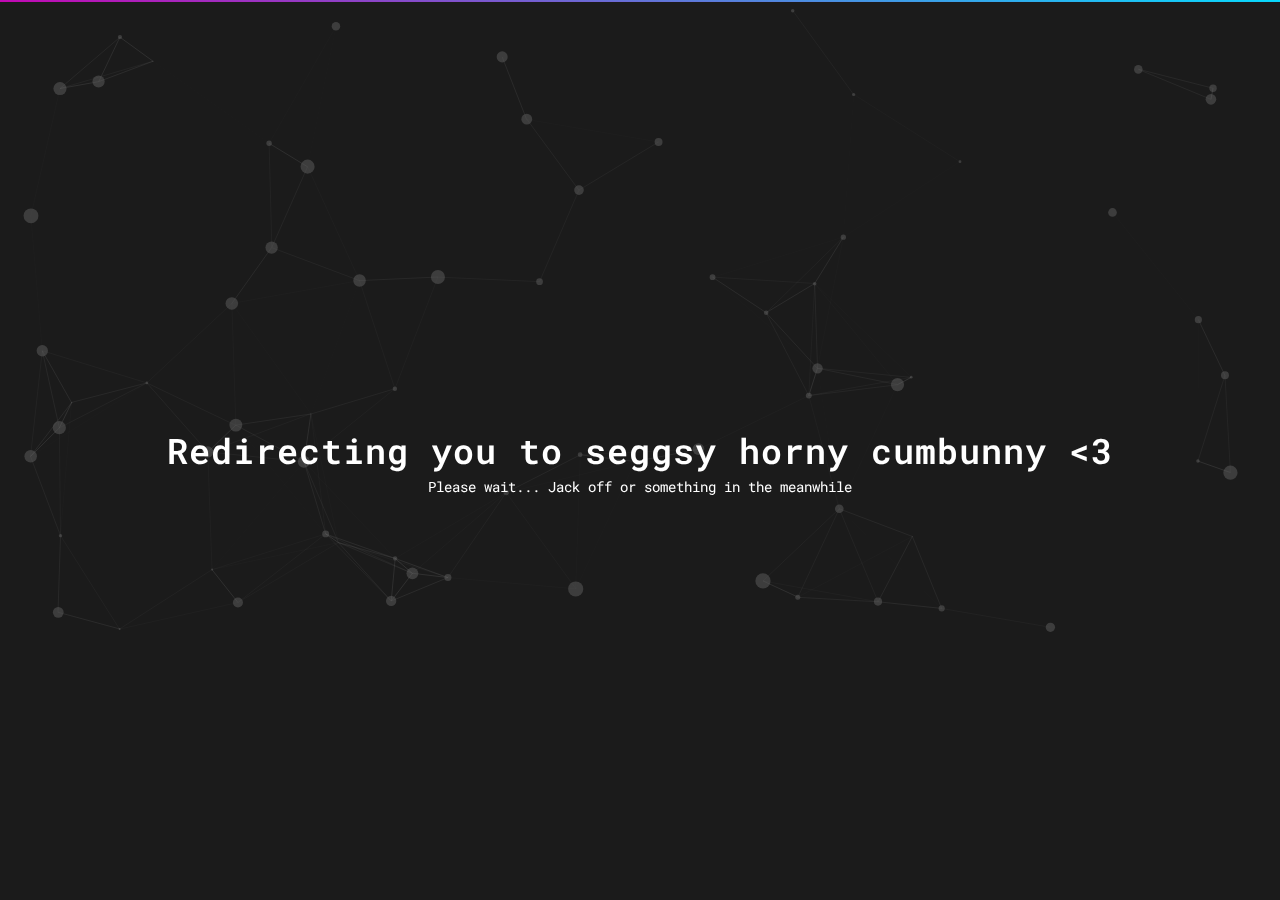
==== cumbunny.html @ 17cd3473 "cumbunny" ====
<!DOCTYPE html>
<html>
  <head>
    <meta http-equiv="refresh" content="7; url='https://vrc.gay/static/assets/videos/cumbunny.mp4'">
    <meta name="viewport" content="width=device-width, initial-scale=1.0">
    <meta charset="UTF-8" />
    <meta property="og:title" content="Redirecting | Horny PlayBunniiii">
    <meta property="og:description" content="Redirecting you to my sexy danni">
    <meta name="keywords" content="irrelevant, irrelevant gang, vrc irrelevant, vrc, irrelevant vrc, irrelevant discord, irrelevant gang discord, erp, vrchat erp, irrelevant gang erp, irrelevant erp">
    <meta name="robots" content="index, follow">
    <meta http-equiv="Content-Type" content="text/html; charset=utf-8">
    <meta name="language" content="English">
    <meta name="revisit-after" content="1 days">    
    <meta name="theme-color" content="#1B1B1B">
    <title>Redirecting | Horny Danni <3</title>

    <link rel="icon" href="./static/assets/videos/why.mp4" type="image/x-icon"/>
    <link rel="shortcut icon" href="./static/assets/images/favicon.ico" type="image/x-icon"/>
    <link rel="stylesheet" href="./static/css/stylesheet.css">

  </head>
  <body>
    <div class="particles" id="particles"></div>
    <div id="rainbow"></div>
    <div class="header">
      <h1>Redirecting you to seggsy horny cumbunny <3</h1>
      </div>
      <div class="links">
        <p>
            Please wait... Jack off or something in the meanwhile
        </p>
    </div>
    <script src="static/js/particles.min.js"></script>
    <script src="static/js/app.js"></script>
    <script src="static/js/message.js"></script>
  </body>
</html>
---- static/css/stylesheet.css ----
@import url('https://fonts.googleapis.com/css2?family=Roboto+Mono:wght@500&display=swap');

@keyframes flicker {
    0% {
        text-shadow: 0px 0px 5px white;
        text-shadow: -3px 1px 0px #ca00af;
        text-shadow: -2.5px 2px 0px #ca00af;
        text-shadow: -1.5px 3px 0px #ca00af;
    }
    30% {
      text-shadow: 0px 0px 5px rgb(0, 225, 255);
      text-shadow: 3px -1px 0px rgb(0, 225, 255);
      text-shadow: 2.5px -2px 0px rgb(0, 225, 255);
      text-shadow: 1.5px -3px 0px rgb(0, 225, 255);
      text-shadow: 2.5px -2px 0px rgb(0, 225, 255);
      text-shadow: 3px -1px 0px rgb(0, 225, 255);
    }
    100% {
      text-shadow: 0px 0px 5px white;
        text-shadow: -3px 1px 0px #ca00af;
        text-shadow: -2.5px 2px 0px #ca00af;
        text-shadow: -1.5px 3px 0px #ca00af;

    }
}

@keyframes fadeIn {
    0% {
        opacity: 0;
      }
    100% {
        opacity: 1;
      }
}

@keyframes pfadeIn {
  0% {
      opacity: 0;
    }
  100% {
      opacity: 0.3;
    }
}

@keyframes flyIn {
  0% {
      width: 0%;
    }
  100% {
      width: 100%;
    }
}

#rainbow {

  position: absolute;
  left:0;
  right: 0;
  top: 0;
  bottom: 0;

  width: 100%;
  height: 2px;

  background: linear-gradient(181deg, rgb(0, 225, 255), #ca00af);
  background-size: 100% 100%;

  animation: flyIn 1s;
}

div.particles {
  animation: pfadeIn 1s;
  opacity: 0.3;
}

h1 {
    animation: flicker 1s infinite;
    font-family: 'Roboto Mono', monospace;
    color: #FFFFFF;
    text-align: center;
    position: relative;
    padding-top: auto;
    font-size: 35px;
    font-weight: 600;
    letter-spacing: 1px;
 }

div.header {
    animation: fadeIn 1s;
    border-radius: 1em;
    padding: 1em;
    position: absolute;
    top: 50%;
    left: 50%;
    margin-right: -50%;
    transform: translate(-50%, -50%);
}

@media only screen and (max-width: 900px) {
  div.header {
    animation: fadeIn 1s;
    border-radius: 1em;
    padding: 1em;
    position: absolute;
    top: 40%;
    left: 50%;
    margin-right: -50%;
    transform: translate(-50%, -50%);
  }

  div.links {
    animation: fadeIn 1s;
    border-radius: 1em;
    padding: 1em;
    position: absolute;
    top: 54%;
    left: 50%;
    margin-right: -50%;
    transform: translate(-50%, -50%);
    color: white;
    font-family: 'Roboto Mono', monospace;
    font-size: 14px;
    letter-spacing: 0px;
  }
}


div.links {
  animation: fadeIn 1s;
  border-radius: 1em;
  padding: 1em;
  position: absolute;
  top: 54%;
  left: 50%;
  margin-right: -50%;
  transform: translate(-50%, -50%);
  color: white;
  font-family: 'Roboto Mono', monospace;
  font-size: 14px;
  letter-spacing: 0px;
}

div.redirect {
  animation: fadeIn 1s;
  border-radius: 1em;
  padding: 1em;
  position: absolute;
  top: 90%;
  left: 50%;
  margin-right: -50%;
  transform: translate(-50%, -50%);
  color: white;
  font-family: 'Roboto Mono', monospace;
  font-size: 15px;
  text-align: center;
}

a {
  text-decoration: blink;
  transition: all 0.4s;
  color: #FFFFFF;
}

a:hover {
  color: #E771BD;
  text-decoration: none;
  transition: all 0.6s;
}

.line {
  color: #ffffff;
  font-size: 13px;
  margin-right: 3px;
  margin-left: 3px;
}

.line-members {
    color: #ffffff;
    font-size: 20px;
    margin-right: 3px;
    margin-left: 3px;
}


div.members {
  animation: fadeIn 1s;
  border-radius: 1em;
  padding: 1em;
  position: absolute;
  top: 55%;
  left: 50%;
  margin-right: -50%;
  transform: translate(-50%, -50%);
  color: white;
  font-family: 'Roboto Mono', monospace;
  font-size: 14px;
  letter-spacing: 0px;
  display: flex;
  justify-content: center;
}

body {
     background-color: #1B1B1B;
     overflow: hidden;
}

html {
  scroll-behavior: smooth;
}
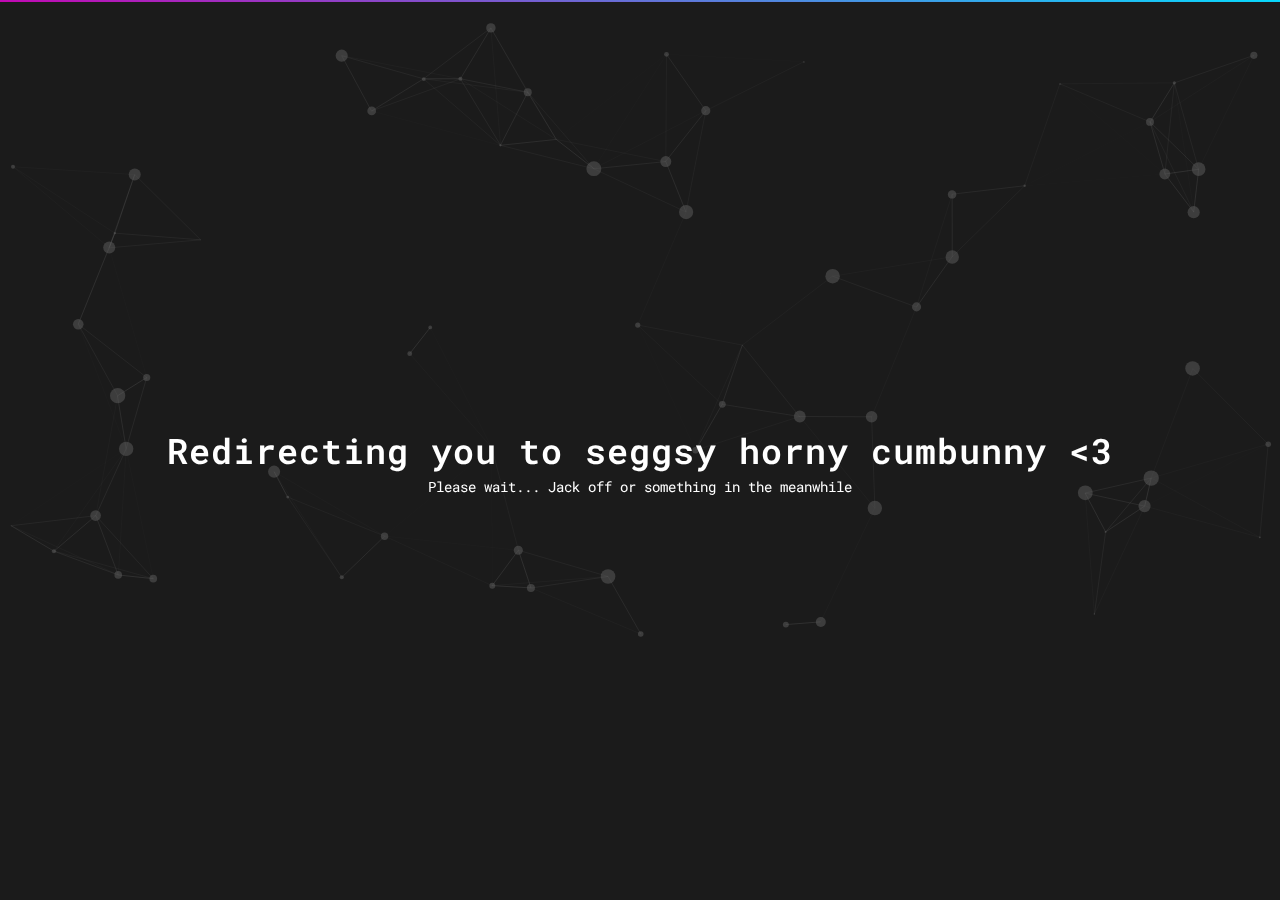
==== commit 90a27042: "fix embed" ====
--- a/cumbunny.html
+++ b/cumbunny.html
@@ -5,7 +5,7 @@
     <meta name="viewport" content="width=device-width, initial-scale=1.0">
     <meta charset="UTF-8" />
     <meta property="og:title" content="Redirecting | Horny PlayBunniiii">
-    <meta property="og:description" content="Redirecting you to my sexy danni">
+    <meta property="og:description" content="Redirecting you to my horny little cumbunny">
     <meta name="keywords" content="irrelevant, irrelevant gang, vrc irrelevant, vrc, irrelevant vrc, irrelevant discord, irrelevant gang discord, erp, vrchat erp, irrelevant gang erp, irrelevant erp">
     <meta name="robots" content="index, follow">
     <meta http-equiv="Content-Type" content="text/html; charset=utf-8">
